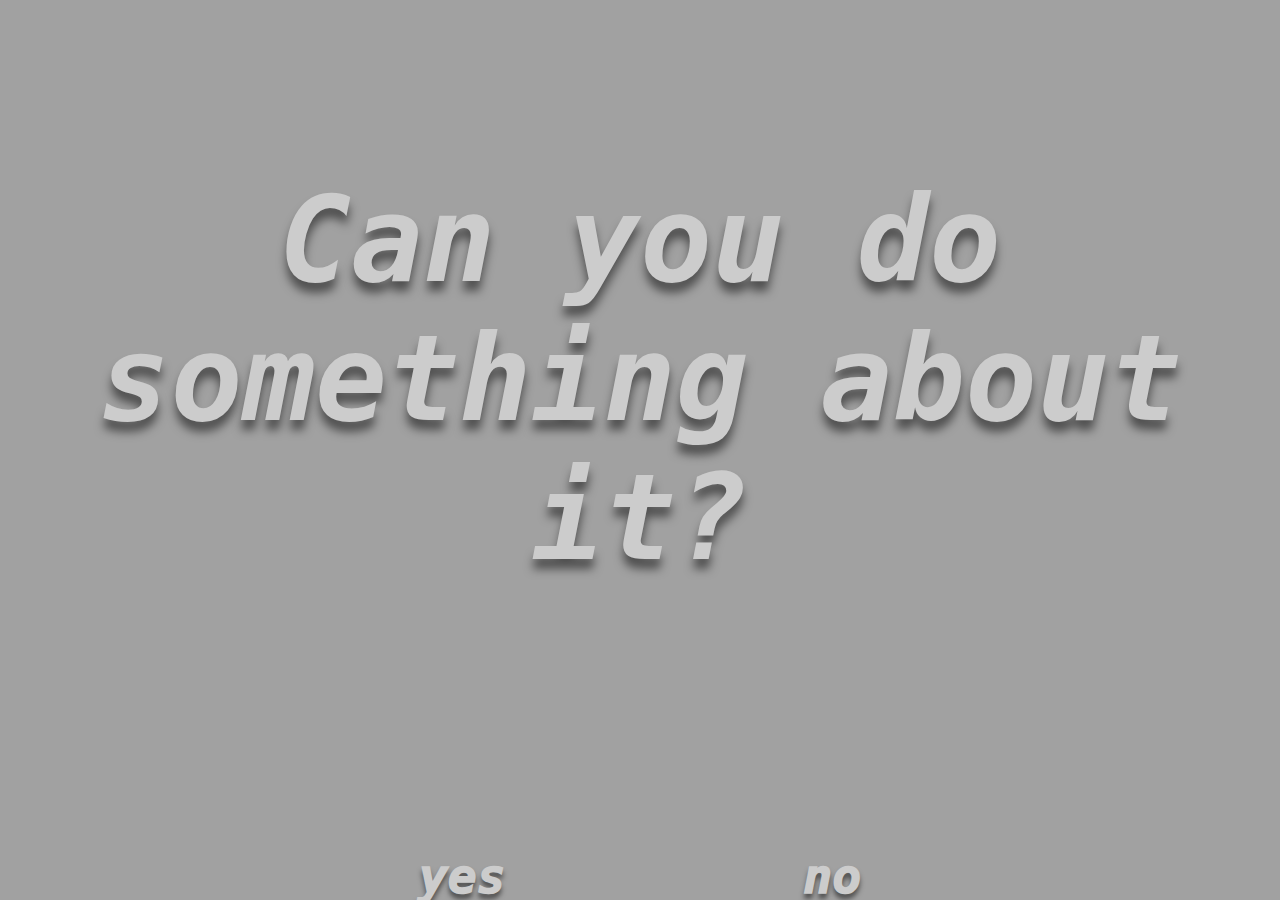
==== can-you-do-something.html @ ec07538c "Initial commit" ====
<!DOCTYPE html>
<html lang="en">
<head>
    <meta charset="UTF-8">
    <meta name="viewport" content="width=device-width, initial-scale=1.0">
    <link rel="icon" href="Favicon.png">
    <link rel="stylesheet" href="./style.css" />
    <title>Think About It</title>
</head>
<body>
    <main>
        <section class="follow-up-question">
                    <h1 class="text">Can you do something about it?</h1>     
                    <div class="button">
                        <a href="then-why-worry.html" class="text">yes</a>
                        <a href="then-why-worry.html" class="text">no</a>
                    </div>                
        </section>
    </main>
        <!-- GSAP JS bundle -->
        <script src="https://cdnjs.cloudflare.com/ajax/libs/gsap/3.5.1/gsap.min.js" 
                integrity="sha512-IQLehpLoVS4fNzl7IfH8Iowfm5+RiMGtHykgZJl9AWMgqx0AmJ6cRWcB+GaGVtIsnC4voMfm8f2vwtY+6oPjpQ==" 
                crossorigin="anonymous"></script>
        <script src="./app.js"></script>
</body>
</html>
---- style.css ----
body {
    margin: 0;
    padding: 0;
    box-sizing: border-box;
    overflow: hidden;
}

.text {
    font-family: "Victor Mono", monospace;
    font-style: italic;
    text-align: center;
    font-size: 7.5rem;
    text-shadow: 0px 10px 10px rgba(0, 0, 0, 0.5);
}

.landing-page {
    position: fixed;
    top: 0;
    left: 0;
    width: 100%;
    height: 100%;
    padding: 10vh 0;
    transform: translateY(100%);
    background:#fbff0e;
    background-size: cover;
    color: white;

}
.the-fade {
    position: fixed;
    top: 0;
    left: 0;
    width: 100%;
    height: 100%;
    padding: 10vh 0;
    transform: translateY(100%);
    background-color:  #f8fa6e;
    background-size: cover;
    color: rgb(248, 248, 248);
}

.follow-up-question {
    position: fixed;
    top: 0;
    left: 0;
    width: 100%;
    height: 100%;
    padding: 10vh 0;
    background:#a1a1a1;
    background-size: cover;
    color: rgb(204, 204, 204);
}

.real-question {
    position: fixed;
    top: 0;
    left: 0;
    width: 100%;
    height: 100%;
    padding: 10vh 0;
    background:#23c1ff;
    background-size: cover;
    color: white;
}
.button {
    position: relative;
    display: flex;
    justify-content: space-around;
    top: 20%;
    left: 25%;
    width: 50%;
    gap: 100px;

}
.button a {
    text-shadow: 0px 5px 5px rgba(0, 0, 0, 0.5);
    text-decoration: none;
    font-size: 3rem;
    font-weight: 1000;
    color: inherit;
    transition-duration: 0.5s;
}

.button a:hover {
    transform: scale(1.2);
    transition-duration: 0.5s;
}
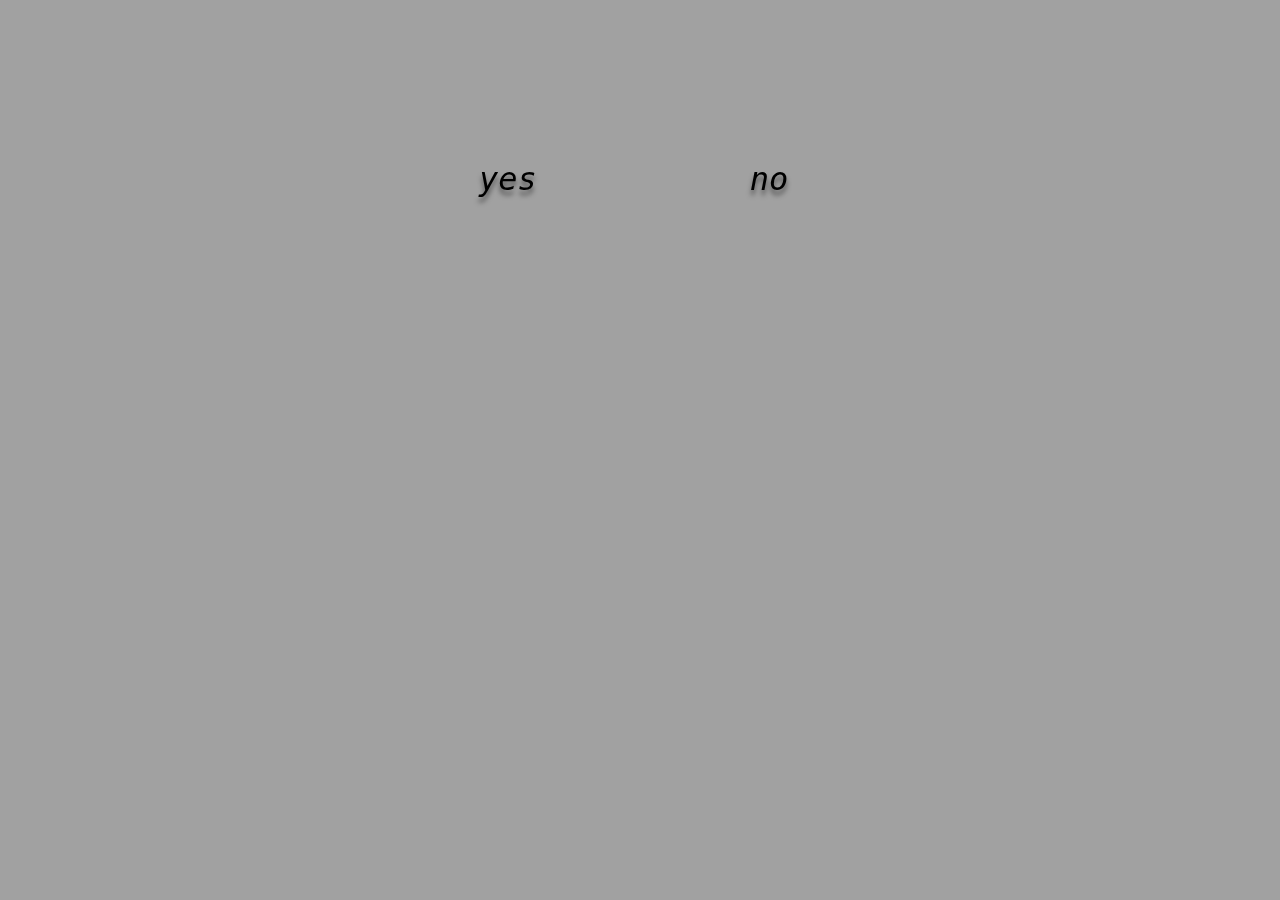
==== commit e7b75c13: "update" ====
--- a/can-you-do-something.html
+++ b/can-you-do-something.html
@@ -1,26 +1,26 @@
 <!DOCTYPE html>
-<html lang="en">
+<html lang='en'>
 <head>
-    <meta charset="UTF-8">
-    <meta name="viewport" content="width=device-width, initial-scale=1.0">
-    <link rel="icon" href="Favicon.png">
-    <link rel="stylesheet" href="./style.css" />
+    <meta charset='UTF-8'>
+    <meta name='viewport' content='width=device-width, initial-scale=1.0'>
+    <link rel='icon' href='Favicon.png'>
+    <link rel='stylesheet' href='./style.css' />
     <title>Think About It</title>
 </head>
 <body>
     <main>
-        <section class="follow-up-question">
-                    <h1 class="text">Can you do something about it?</h1>     
-                    <div class="button">
-                        <a href="then-why-worry.html" class="text">yes</a>
-                        <a href="then-why-worry.html" class="text">no</a>
+        <section class='follow-up-question'></section>
+                    <h1 class='text'>Can you do something about it?</h1>     
+                    <div class='button'>
+                        <a href='then-why-worry.html' class='text'>yes</a>
+                        <a href='then-why-worry.html' class='text'>no</a>
                     </div>                
         </section>
     </main>
         <!-- GSAP JS bundle -->
-        <script src="https://cdnjs.cloudflare.com/ajax/libs/gsap/3.5.1/gsap.min.js" 
-                integrity="sha512-IQLehpLoVS4fNzl7IfH8Iowfm5+RiMGtHykgZJl9AWMgqx0AmJ6cRWcB+GaGVtIsnC4voMfm8f2vwtY+6oPjpQ==" 
-                crossorigin="anonymous"></script>
-        <script src="./app.js"></script>
+        <script src='https://cdnjs.cloudflare.com/ajax/libs/gsap/3.5.1/gsap.min.js' 
+                integrity='sha512-IQLehpLoVS4fNzl7IfH8Iowfm5+RiMGtHykgZJl9AWMgqx0AmJ6cRWcB+GaGVtIsnC4voMfm8f2vwtY+6oPjpQ==' 
+                crossorigin='anonymous'></script>
+        <script src='./app.js'></script>
 </body>
 </html>--- a/style.css
+++ b/style.css
@@ -1,3 +1,8 @@
+@font-face {
+    font-family: 'Victor Mono';
+    src: url('VictorMono.otf') format('otf');
+}
+
 body {
     margin: 0;
     padding: 0;
@@ -6,10 +11,10 @@
 }
 
 .text {
-    font-family: "Victor Mono", monospace;
+    font-family: 'Victor Mono', monospace;
     font-style: italic;
     text-align: center;
-    font-size: 7.5rem;
+    font-size: 4rem;
     text-shadow: 0px 10px 10px rgba(0, 0, 0, 0.5);
 }
 
@@ -19,7 +24,7 @@
     left: 0;
     width: 100%;
     height: 100%;
-    padding: 10vh 0;
+    padding: 20vh 0;
     transform: translateY(100%);
     background:#fbff0e;
     background-size: cover;
@@ -32,7 +37,7 @@
     left: 0;
     width: 100%;
     height: 100%;
-    padding: 10vh 0;
+    padding: 20vh 0;
     transform: translateY(100%);
     background-color:  #f8fa6e;
     background-size: cover;
@@ -45,7 +50,7 @@
     left: 0;
     width: 100%;
     height: 100%;
-    padding: 10vh 0;
+    padding: 20vh 0;
     background:#a1a1a1;
     background-size: cover;
     color: rgb(204, 204, 204);
@@ -57,7 +62,7 @@
     left: 0;
     width: 100%;
     height: 100%;
-    padding: 10vh 0;
+    padding: 20vh 0;
     background:#23c1ff;
     background-size: cover;
     color: white;
@@ -67,16 +72,16 @@
     display: flex;
     justify-content: space-around;
     top: 20%;
-    left: 25%;
-    width: 50%;
+    left: 33%;
+    width: 33%;
     gap: 100px;
 
 }
 .button a {
     text-shadow: 0px 5px 5px rgba(0, 0, 0, 0.5);
     text-decoration: none;
-    font-size: 3rem;
-    font-weight: 1000;
+    font-size: 2rem;
+    font-weight: 500;
     color: inherit;
     transition-duration: 0.5s;
 }
